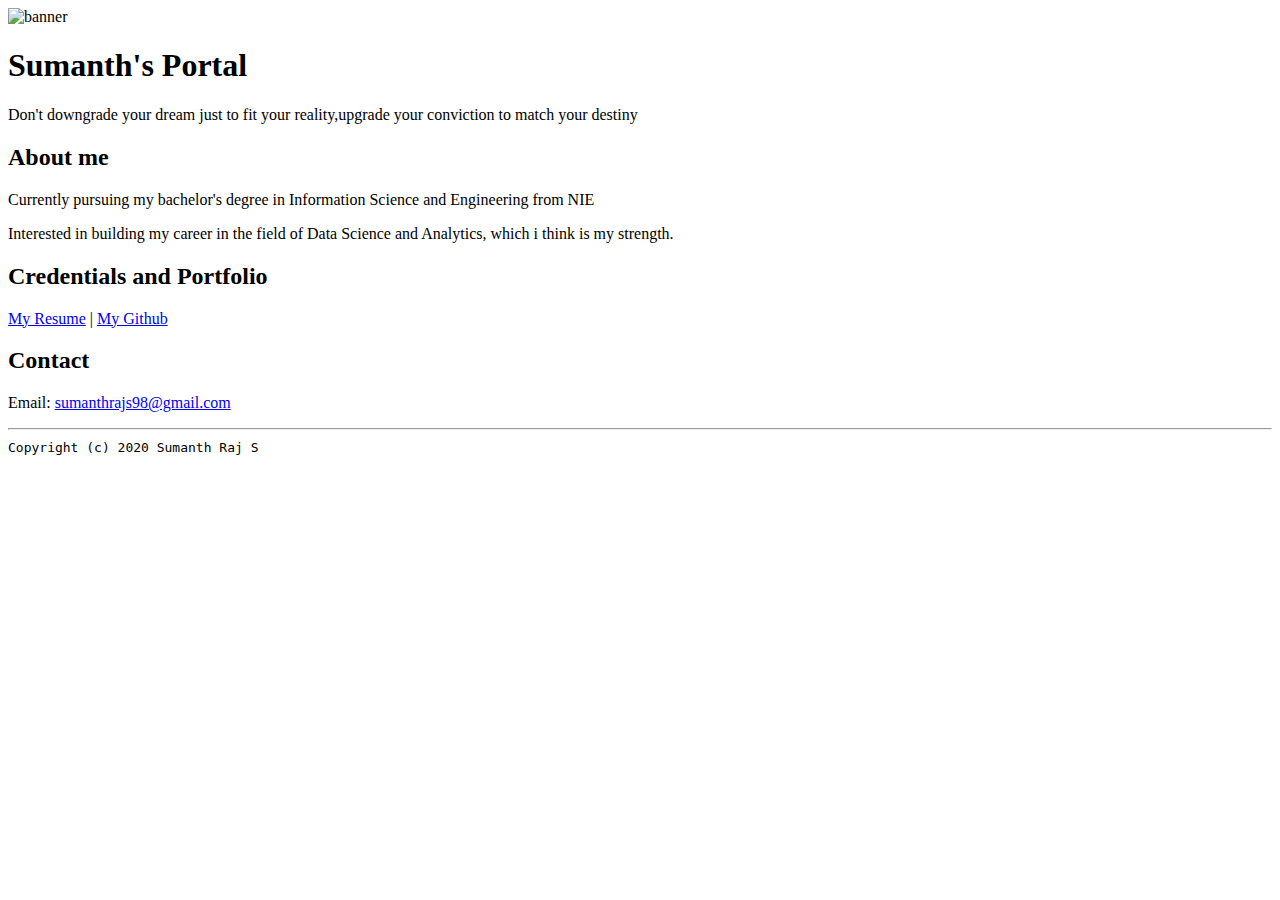
==== index.html @ c5edf3a3 "Add files via upload" ====
<!doctype html>

<!-- this is a comment for human! -->

<html lang="en">

  <header>
    <title>Sumanth Raj's Portal</title>
    <link rel="stylesheet" href="css/master.css">
    <link rel="FaviconIcon" href="favicon.ico" type="image/x-icon">
    <link rel="shortcut" href="favicon.ico" type="image/x-icon">
    <meta name="viewpoint" content="widht=device-width, initial-scale=1, shrink-to-fit=no">
    <meta name="name" content="Sumanth's Portal">
    <meta name="robots" content="noindex, nofollow">
  </header>

  <body>
    <img src="images/banner.jpg" width="85%" alt="banner">
    <h1>Sumanth's Portal</h1>
    <p>Don't downgrade your dream just to fit your reality,upgrade your conviction to match your destiny</p>
    <h2>About me</h2>
     <p>Currently pursuing my bachelor's degree in Information Science and Engineering from NIE</p>
     <p>Interested in building my career in the field of  Data Science and Analytics, which i think is my strength.</p>
     <h2>Credentials and Portfolio</h2>


     <p><a href="resume.html">My Resume</a> | <a href="https://github.com/Sumanth834">My Github</a></p>
     <h2>Contact</h2>

     <p>Email: <a href="mailto:sumanthrajs98@gmail.com">sumanthrajs98@gmail.com</a></p>
  </body>

  <footer>
    <hr>
    <code>Copyright (c) 2020 Sumanth Raj S</code>
  </footer>

</html>
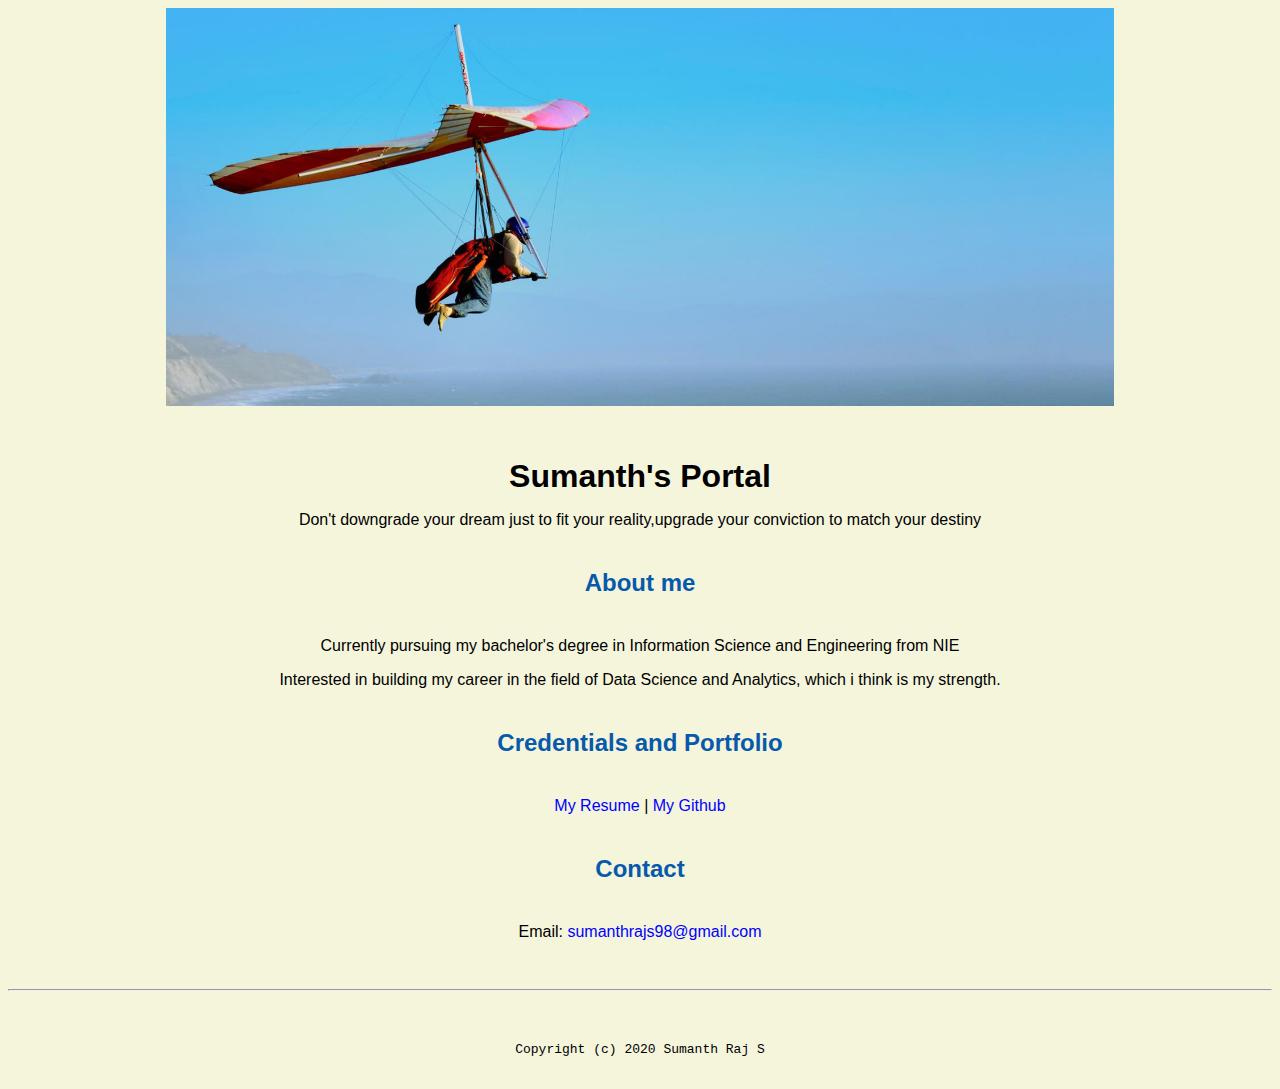
==== commit f96c9690: "Update index.html" ====
--- a/index.html
+++ b/index.html
@@ -15,7 +15,7 @@
   </header>
 
   <body>
-    <img src="images/banner.jpg" width="85%" alt="banner">
+    <img src="images/banner.jpg" width="75%" alt="banner">
     <h1>Sumanth's Portal</h1>
     <p>Don't downgrade your dream just to fit your reality,upgrade your conviction to match your destiny</p>
     <h2>About me</h2>
--- a/css/master.css
+++ b/css/master.css
@@ -0,0 +1,68 @@
+/* Cascading stylesheet for the website */
+
+/* Text inside these asterisks and slashes are comments for human */
+
+  a {
+    color: blue;/* set the text color to blue here */
+    text-decoration: none; /* This means we do not want hyperlinks to be underlined */
+  }
+
+  a:hover {
+    color:green;/* set the text color to red here */
+    text-decoration: none; /* This means we do not want hyperlinks to be underlined */
+  }
+
+  body {
+    background-color: beige;
+    color: black;
+    font-family: Arial,Helvetica,sans-serif;
+    text-align: center;
+    /* set the background color here */
+    /* set the text color to black here */
+    /* set the font here */
+    /* set the text alignment here */
+   }
+
+  footer {
+    margin-top: 2rem;
+    margin-bottom: 2rem;
+  }
+
+  h1 {
+    margin-bottom: 0.5rem;
+    margin-top: 3rem;
+   }
+
+  h2 {
+    color: #075AAB;
+    margin-bottom: 2.5rem;
+    margin-top: 2.5rem;
+    /* set the text color of to #075AAB here */
+    /* set both the bottom margin and top margin to 2.5rem here */
+   }
+
+  h3 {
+    margin-bottom: 0;
+    margin-top: 2rem;
+  }
+
+  h4 {
+    margin-bottom: 1rem;
+    margin-top: 0.5rem;
+  }
+
+  h5 {
+    margin-top: 0.5rem;
+  }
+
+  hr {
+    margin-bottom: 3rem;
+    margin-top: 3rem;
+  }
+
+  /* this controls how the bullet points in the resume page looks */
+  ul {
+    display: table;
+    margin: 0 auto;
+    text-align: left;
+  }
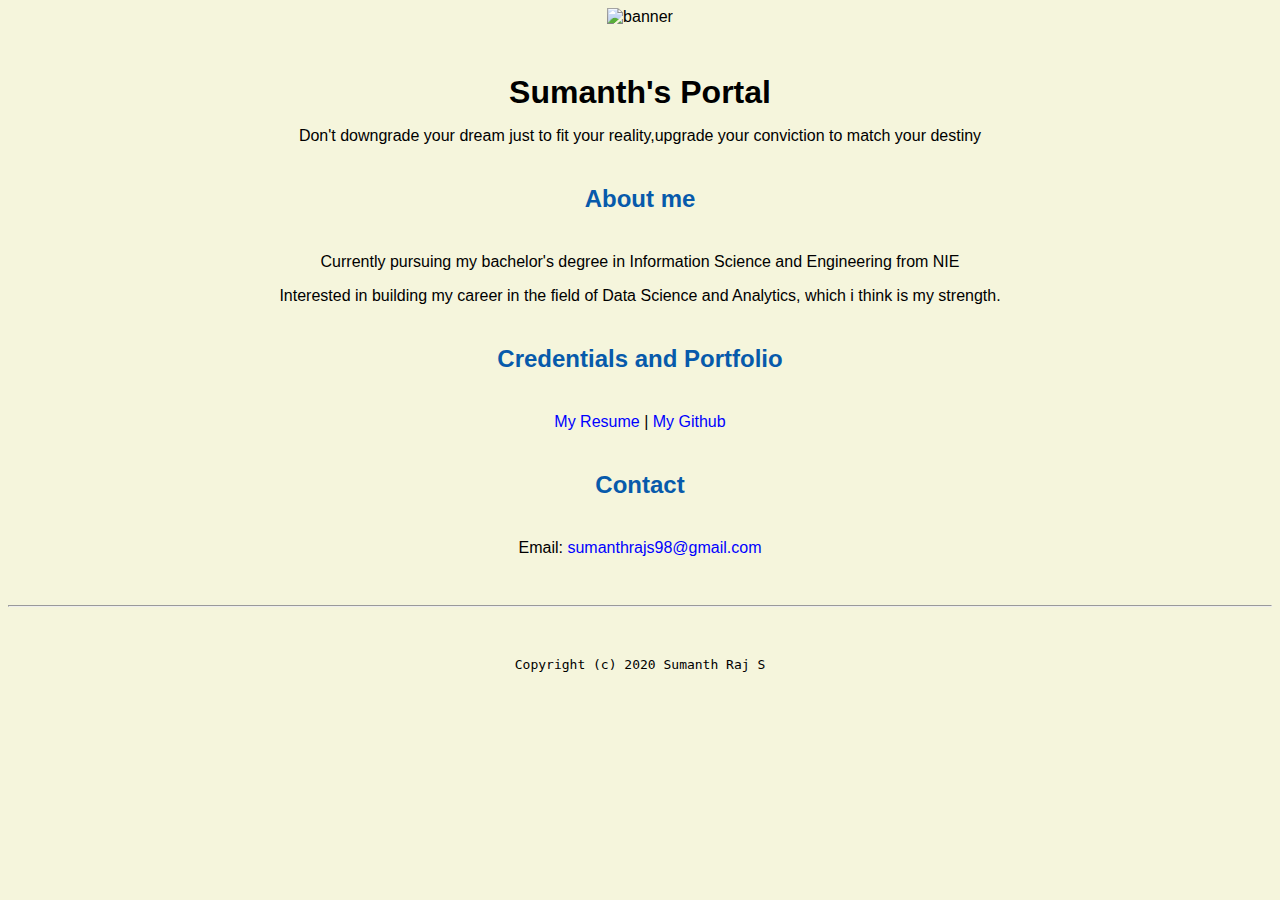
==== commit 0b1033f1: "Update index.html" ====
--- a/index.html
+++ b/index.html
@@ -15,7 +15,7 @@
   </header>
 
   <body>
-    <img src="images/banner.jpg" width="75%" alt="banner">
+    <img src="newimage/20190421_150944.jpg" width="60%" alt="banner">
     <h1>Sumanth's Portal</h1>
     <p>Don't downgrade your dream just to fit your reality,upgrade your conviction to match your destiny</p>
     <h2>About me</h2>
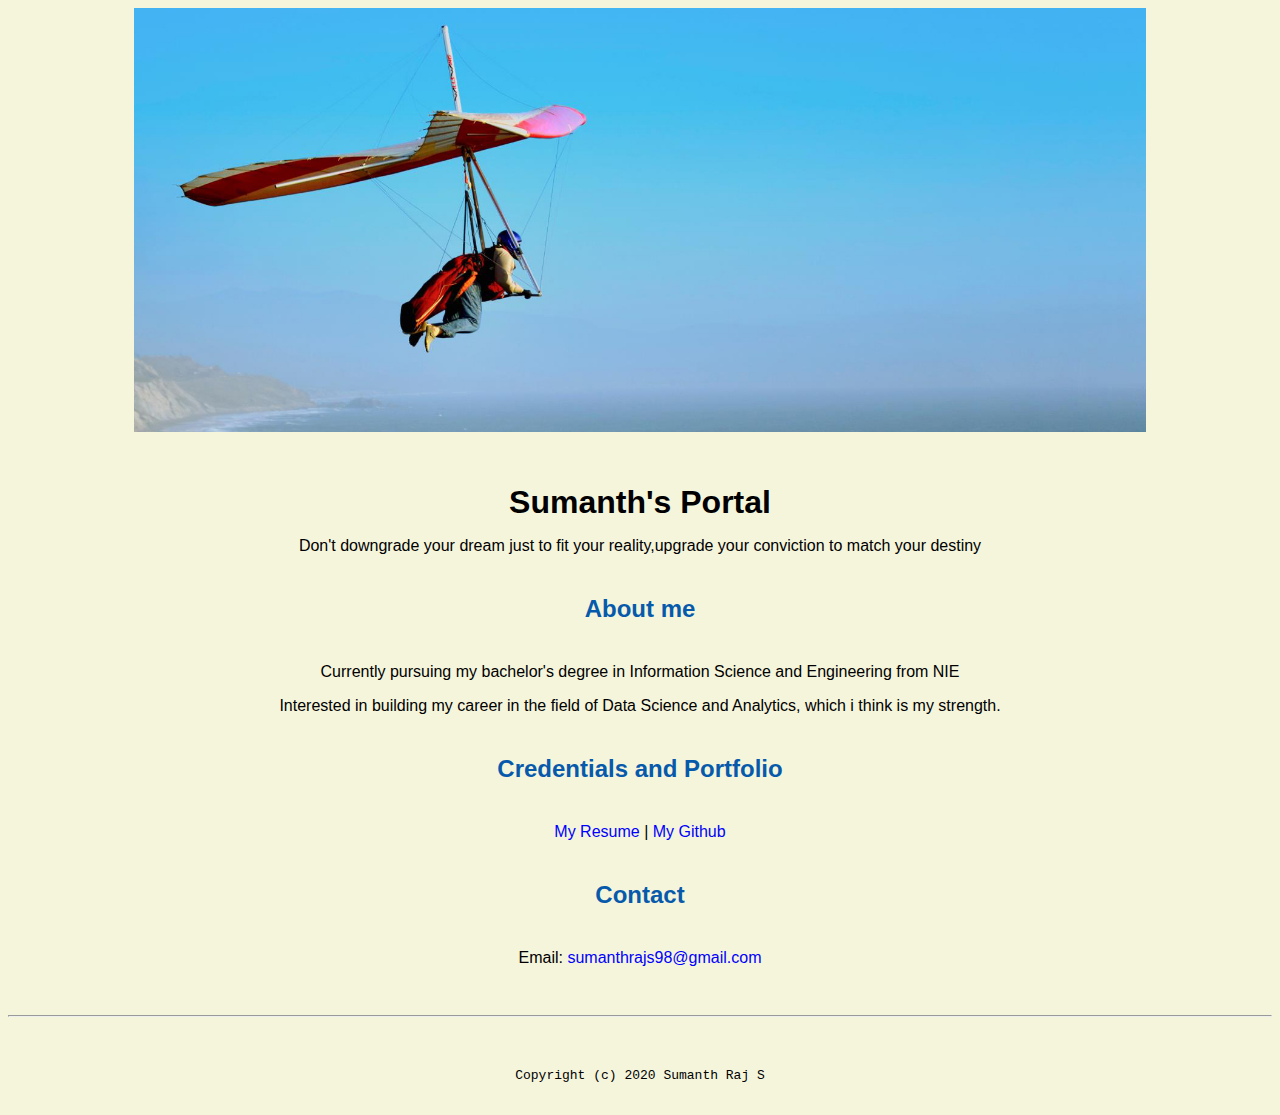
==== commit 12cfb186: "Update index.html" ====
--- a/index.html
+++ b/index.html
@@ -15,7 +15,7 @@
   </header>
 
   <body>
-    <img src="newimage/20190421_150944.jpg" width="60%" alt="banner">
+    <img src="images/banner.jpg" width="80%" alt="banner">
     <h1>Sumanth's Portal</h1>
     <p>Don't downgrade your dream just to fit your reality,upgrade your conviction to match your destiny</p>
     <h2>About me</h2>
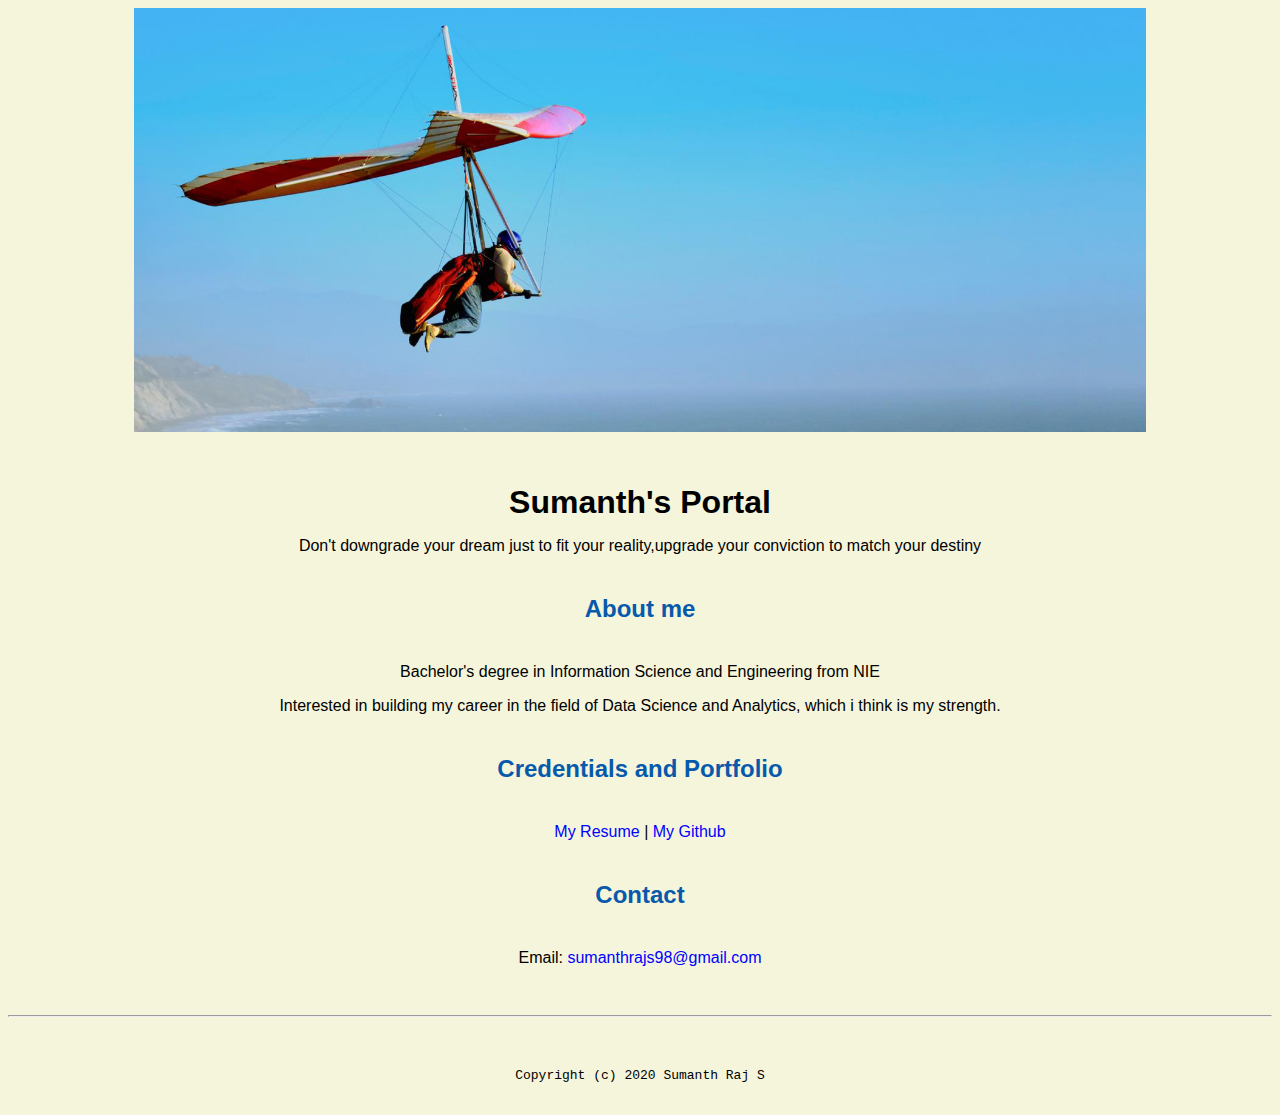
==== commit efd9ebb8: "Update index.html" ====
--- a/index.html
+++ b/index.html
@@ -7,8 +7,8 @@
   <header>
     <title>Sumanth Raj's Portal</title>
     <link rel="stylesheet" href="css/master.css">
-    <link rel="FaviconIcon" href="favicon.ico" type="image/x-icon">
-    <link rel="shortcut" href="favicon.ico" type="image/x-icon">
+    <link rel="FaviconIcon" href="download.png" type="image/x-icon">
+    <link rel="shortcut" href="download.png" type="image/x-icon">
     <meta name="viewpoint" content="widht=device-width, initial-scale=1, shrink-to-fit=no">
     <meta name="name" content="Sumanth's Portal">
     <meta name="robots" content="noindex, nofollow">
@@ -19,7 +19,7 @@
     <h1>Sumanth's Portal</h1>
     <p>Don't downgrade your dream just to fit your reality,upgrade your conviction to match your destiny</p>
     <h2>About me</h2>
-     <p>Currently pursuing my bachelor's degree in Information Science and Engineering from NIE</p>
+     <p>Bachelor's degree in Information Science and Engineering from NIE</p>
      <p>Interested in building my career in the field of  Data Science and Analytics, which i think is my strength.</p>
      <h2>Credentials and Portfolio</h2>
 
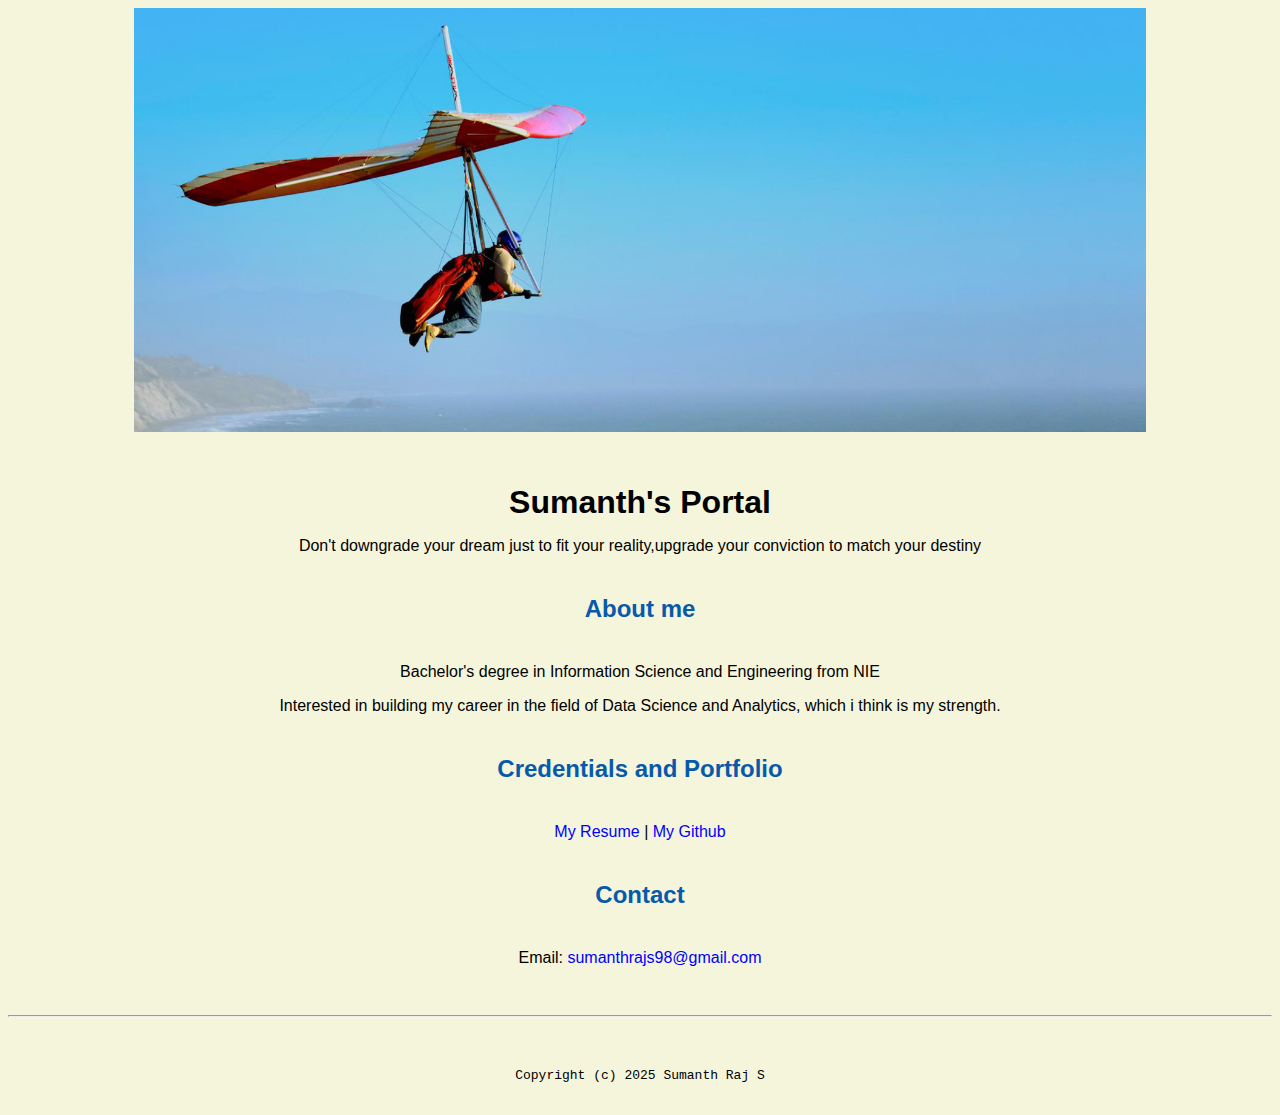
==== commit 4d396ade: "Update index.html" ====
--- a/index.html
+++ b/index.html
@@ -32,7 +32,7 @@
 
   <footer>
     <hr>
-    <code>Copyright (c) 2020 Sumanth Raj S</code>
+    <code>Copyright (c) 2025 Sumanth Raj S</code>
   </footer>
 
 </html>
